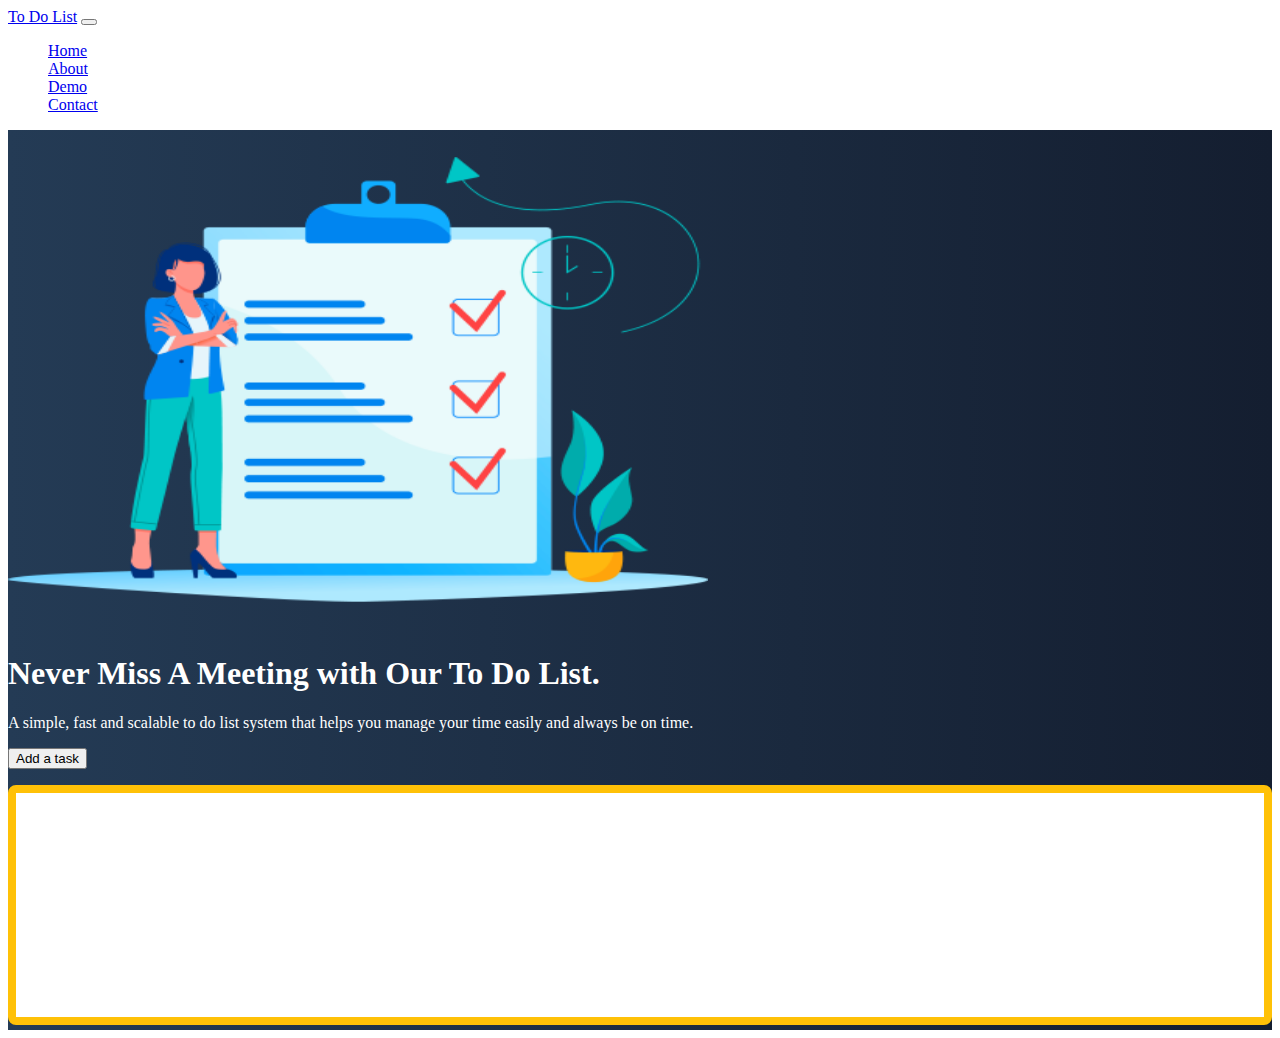
==== index.html @ 6deb9e12 "init push" ====
<!doctype html>
<html lang="en">

<head>
    <title>Sweep Team Solutions</title>
    <!-- Required meta tags -->
    <meta charset="utf-8">
    <meta name="viewport" content="width=device-width, initial-scale=1, shrink-to-fit=no">

    <!-- Bootstrap CSS -->
    <link href="https://cdn.jsdelivr.net/npm/bootstrap@5.0.0/dist/css/bootstrap.min.css" rel="stylesheet"
        integrity="sha384-wEmeIV1mKuiNpC+IOBjI7aAzPcEZeedi5yW5f2yOq55WWLwNGmvvx4Um1vskeMj0" crossorigin="anonymous">
   <link href="css/site.css" rel ="stylesheet">
    <!-- Convert this to an external style sheet -->
    <style>
        body{
            color:white
        }
        #hero {
            min-height: 100vh;
            background: #141E30;
            /* fallback for old browsers */
            background: -webkit-linear-gradient(to right, #243B55, #141E30);
            /* Chrome 10-25, Safari 5.1-6 */
            background: linear-gradient(to right, #243B55, #141E30);
            /* W3C, IE 10+/ Edge, Firefox 16+, Chrome 26+, Opera 12+, Safari 7+ */
        }
    </style>
</head>

<body>
    <nav class="navbar navbar-expand-md navbar-dark fixed-top">
        <div class="container-fluid">
            <a class="navbar-brand" href="#">To Do List</a>
            <button class="navbar-toggler" type="button" data-bs-toggle="collapse" data-bs-target="#navbarCollapse"
                aria-controls="navbarCollapse" aria-expanded="false" aria-label="Toggle navigation">
                <span class="navbar-toggler-icon"></span>
            </button>
            <div class="collapse navbar-collapse" id="navbarCollapse">
                <ul class="navbar-nav me-auto mb-2 mb-md-0">
                    <li class="nav-item">
                        <a class="nav-link active" aria-current="page" href="#">Home</a>
                    </li>
                    <li class="nav-item">
                        <a class="nav-link" href="#">About</a>
                    </li>
                    <li class="nav-item">
                        <a class="nav-link" href="#">Demo</a>
                    </li>
                    <li class="nav-item">
                        <a class="nav-link" href="#">Contact</a>
                    </li>
                </ul>
            </div>
        </div>
    </nav>
    <!-- ======= Hero Section ======= -->
    <main id="hero">
        <div class="container col-xxl-8 px-4 py-5">
            <div class="row flex-lg-row-reverse align-items-center g-5 py-5">
                <div class="col-10 col-sm-8 col-lg-6">
                    <img src="img/ToDoList.png"
                        class="d-block mx-lg-auto img-fluid" alt="Bootstrap Themes" width="700" height="500"
                        loading="lazy">
                </div>
                <div class="col-lg-6">
                    <h1 class="display-5 fw-bold lh-1 mb-3">Never Miss A Meeting with Our To Do List.</h1>
                    <p>A simple, fast and scalable to do list system that helps you manage your time easily and always be on time.</p>
                    <div class="d-grid gap-2 d-md-flex justify-content-md-start">
                        <button type="button" onclick="addTask()" class="btn btn-warning btn-lg px-4 me-md-2">Add a task</button>
                        
                    </div>
                    <div class="taskContainer off-bottom" id="taskItems">
                        <div class="scrollbox">
                          <ul id="list" class="list list-group"></ul>
                          
                        </div>
                    </div>
                </div>
            </div>
        </div>
    </main>
    <!-- Bootstrap JS -->
    <script src="https://cdn.jsdelivr.net/npm/bootstrap@5.0.0/dist/js/bootstrap.bundle.min.js"
        integrity="sha384-p34f1UUtsS3wqzfto5wAAmdvj+osOnFyQFpp4Ua3gs/ZVWx6oOypYoCJhGGScy+8" crossorigin="anonymous">
    </script>
    <script src="js/site.js"></script>
</body>

</html>
---- css/site.css ----
body {
    color: white
}

#hero {
    height: 100vh;
    background: #141E30;
    /* fallback for old browsers */
    background: -webkit-linear-gradient(to right, #243B55, #141E30);
    /* Chrome 10-25, Safari 5.1-6 */
    background: linear-gradient(to right, #243B55, #141E30);
    /* W3C, IE 10+/ Edge, Firefox 16+, Chrome 26+, Opera 12+, Safari 7+ */
}

.taskContainer {
    background-color: white;
    border: solid .5em #ffc107;
    border-radius: .5em;
    box-sizing: border-box;
    flex: 0 0 30%;
    height: 240px;
    margin-top: 1em;
    overflow: auto;
}


#taskItems {
    overflow: hidden;
    position: relative;

}

#taskItems .scrollbox {
    height: 100%;
    overflow: auto;
}


.list {
    list-style: none;
    margin: 0;
    padding: 0;
}

.item {
    background-color: lightgray;
    color: #212121;
    margin: .25em;
    padding: .5em;
}
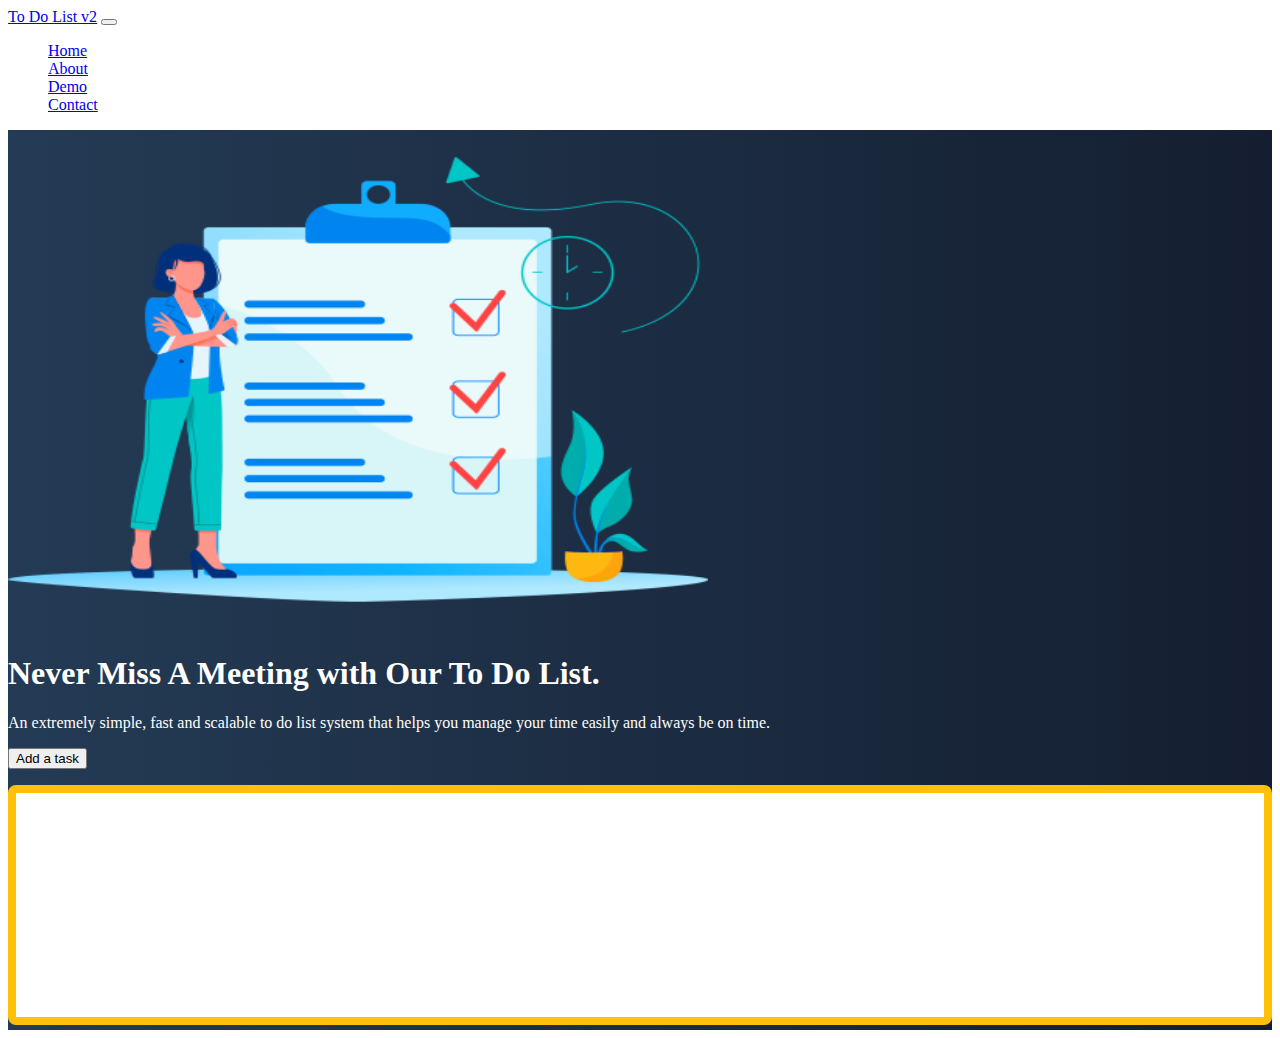
==== commit b3667a5a: "title typos" ====
--- a/index.html
+++ b/index.html
@@ -31,7 +31,7 @@
 <body>
     <nav class="navbar navbar-expand-md navbar-dark fixed-top">
         <div class="container-fluid">
-            <a class="navbar-brand" href="#">To Do List</a>
+            <a class="navbar-brand" href="#">To Do List v2</a>
             <button class="navbar-toggler" type="button" data-bs-toggle="collapse" data-bs-target="#navbarCollapse"
                 aria-controls="navbarCollapse" aria-expanded="false" aria-label="Toggle navigation">
                 <span class="navbar-toggler-icon"></span>
@@ -65,7 +65,7 @@
                 </div>
                 <div class="col-lg-6">
                     <h1 class="display-5 fw-bold lh-1 mb-3">Never Miss A Meeting with Our To Do List.</h1>
-                    <p>A simple, fast and scalable to do list system that helps you manage your time easily and always be on time.</p>
+                    <p>An extremely simple, fast and scalable to do list system that helps you manage your time easily and always be on time.</p>
                     <div class="d-grid gap-2 d-md-flex justify-content-md-start">
                         <button type="button" onclick="addTask()" class="btn btn-warning btn-lg px-4 me-md-2">Add a task</button>
                         
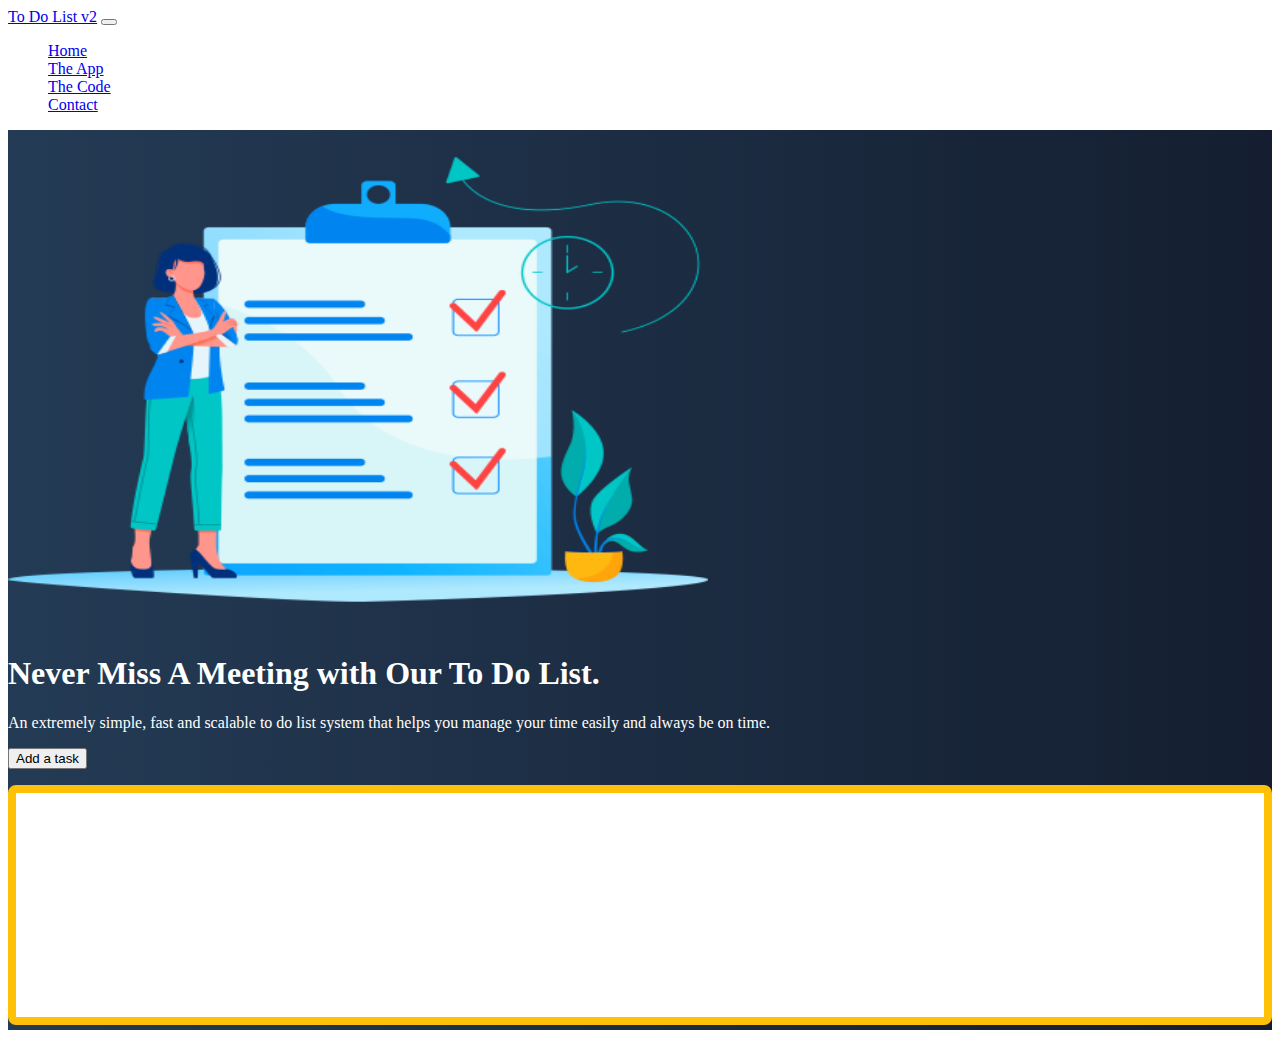
==== commit 0a9c4af0: "added a contact page" ====
--- a/index.html
+++ b/index.html
@@ -39,16 +39,16 @@
             <div class="collapse navbar-collapse" id="navbarCollapse">
                 <ul class="navbar-nav me-auto mb-2 mb-md-0">
                     <li class="nav-item">
-                        <a class="nav-link active" aria-current="page" href="#">Home</a>
+                        <a class="nav-link active" aria-current="page" href="index.html">Home</a>
                     </li>
                     <li class="nav-item">
-                        <a class="nav-link" href="#">About</a>
+                        <a class="nav-link" href="#">The App</a>
                     </li>
                     <li class="nav-item">
-                        <a class="nav-link" href="#">Demo</a>
+                        <a class="nav-link" href="#">The Code</a>
                     </li>
                     <li class="nav-item">
-                        <a class="nav-link" href="#">Contact</a>
+                        <a class="nav-link" href="contact.html">Contact</a>
                     </li>
                 </ul>
             </div>
--- a/css/site.css
+++ b/css/site.css
@@ -2,11 +2,12 @@
 
 
 body {
-    color: white
+    color: white;
+    height: 100%;
 }
 
 #hero {
-    height: 100vh;
+    min-height: 100vh;
     background: #141E30;
     /* fallback for old browsers */
     background: -webkit-linear-gradient(to right, #243B55, #141E30);
